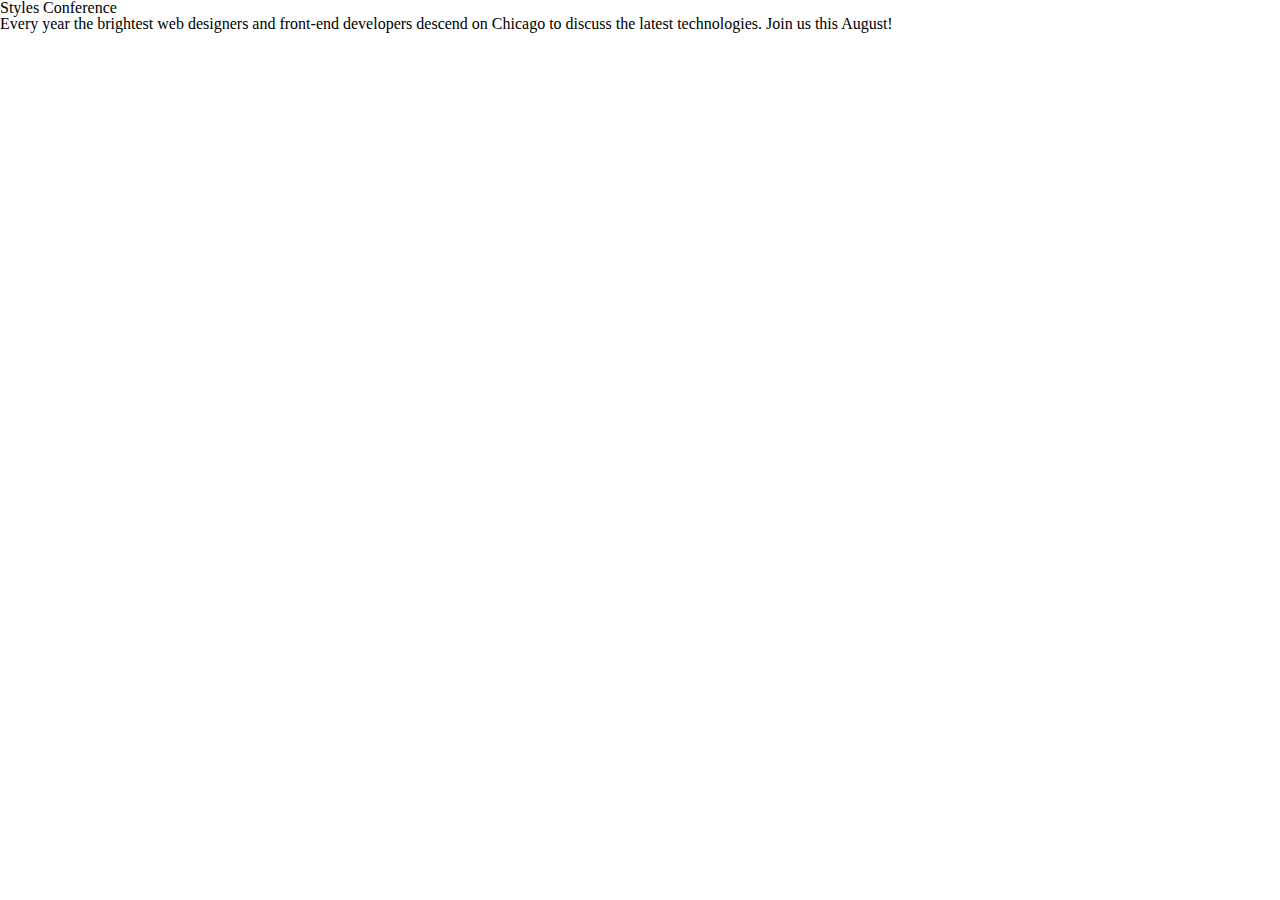
==== html_css/learn_to_code_html_css/index.html @ f119c43e "Learn to code html & css" ====
<!DOCTYPE html>
<html lang="en">
  <head>
    <meta charset="utf-8">
    <title>Styles Conference</title>
    <link rel="stylesheet" href="assets/stylesheets/main.css">
  </head>
  <body>
    <h1>Styles Conference</h1>
    <p>Every year the brightest web designers and front-end developers descend on Chicago to discuss the latest technologies. Join us this August!</p>
  </body>
</html>
---- html_css/learn_to_code_html_css/assets/stylesheets/main.css ----
/* http://meyerweb.com/eric/tools/css/reset/
   v2.0 | 20110126
   License: none (public domain)
*/

html, body, div, span, applet, object, iframe,
h1, h2, h3, h4, h5, h6, p, blockquote, pre,
a, abbr, acronym, address, big, cite, code,
del, dfn, em, img, ins, kbd, q, s, samp,
small, strike, strong, sub, sup, tt, var,
b, u, i, center,
dl, dt, dd, ol, ul, li,
fieldset, form, label, legend,
table, caption, tbody, tfoot, thead, tr, th, td,
article, aside, canvas, details, embed,
figure, figcaption, footer, header, hgroup,
menu, nav, output, ruby, section, summary,
time, mark, audio, video {
	margin: 0;
	padding: 0;
	border: 0;
	font-size: 100%;
	font: inherit;
	vertical-align: baseline;
}
/* HTML5 display-role reset for older browsers */
article, aside, details, figcaption, figure,
footer, header, hgroup, menu, nav, section {
	display: block;
}
body {
	line-height: 1;
}
ol, ul {
	list-style: none;
}
blockquote, q {
	quotes: none;
}
blockquote:before, blockquote:after,
q:before, q:after {
	content: '';
	content: none;
}
table {
	border-collapse: collapse;
	border-spacing: 0;
}
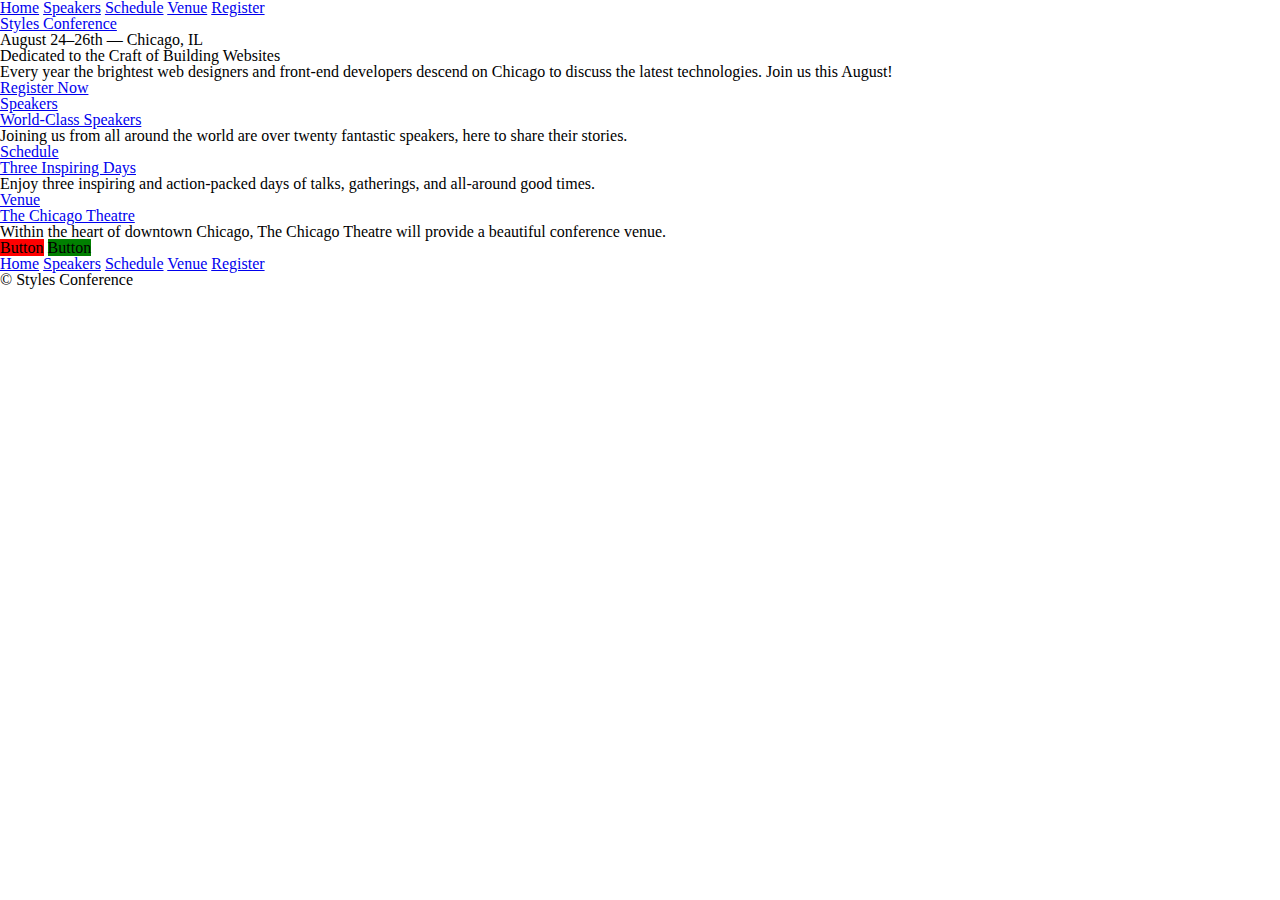
==== commit 0cc0b44b: "Add game code and more of learn to code html / css" ====
--- a/html_css/learn_to_code_html_css/index.html
+++ b/html_css/learn_to_code_html_css/index.html
@@ -6,7 +6,70 @@
     <link rel="stylesheet" href="assets/stylesheets/main.css">
   </head>
   <body>
-    <h1>Styles Conference</h1>
-    <p>Every year the brightest web designers and front-end developers descend on Chicago to discuss the latest technologies. Join us this August!</p>
+    <header>
+      <nav>
+        <a href="index.html">Home</a>
+        <a href="speakers.html">Speakers</a>
+        <a href="schedule.html">Schedule</a>
+        <a href="venue.html">Venue</a>
+        <a href="register.html">Register</a>
+      </nav>
+
+      <a href="index.html">Styles Conference</a>
+      <h3>August 24&ndash;26th &mdash; Chicago, IL</h3>
+    </header>
+
+    <section>
+      <h2>Dedicated to the Craft of Building Websites</h2>
+      <p>Every year the brightest web designers and front-end developers descend on Chicago to discuss the latest technologies. Join us this August!</p>
+      <a href="register.html">Register Now</a>
+    </section>
+
+    <section>
+      <section>
+        <a href="speakers.html">
+          <h5>Speakers</h5>
+          <h3>World-Class Speakers</h3>
+        </a>
+        <p>Joining us from all around the world are over twenty fantastic speakers, here to share their stories.</p>
+      </section>
+
+      <section>
+        <a href="schedule.html">
+          <h5>Schedule</h5>
+          <h3>Three Inspiring Days</h3>
+        </a>
+        <p>Enjoy three inspiring and action-packed days of talks, gatherings, and all-around good times.</p>
+      </section>
+
+      <section>
+        <a href="venue.html">
+          <h5>Venue</h5>
+          <h3>The Chicago Theatre</h3>
+        </a>
+        <p>Within the heart of downtown Chicago, The Chicago Theatre will provide a beautiful conference venue.</p>
+      </section>
+
+
+      <a class="btn btn-danger">Button</a>
+      <a class="btn btn-success">Button</a>
+
+
+
+
+    </section>
+
+    <footer>
+      <nav>
+        <a href="index.html">Home</a>
+        <a href="speakers.html">Speakers</a>
+        <a href="schedule.html">Schedule</a>
+        <a href="venue.html">Venue</a>
+        <a href="register.html">Register</a>
+      </nav>
+
+      <small>&copy; Styles Conference</small>
+    </footer>
+
   </body>
 </html>
--- a/html_css/learn_to_code_html_css/assets/stylesheets/main.css
+++ b/html_css/learn_to_code_html_css/assets/stylesheets/main.css
@@ -16,33 +16,44 @@
 figure, figcaption, footer, header, hgroup,
 menu, nav, output, ruby, section, summary,
 time, mark, audio, video {
-	margin: 0;
-	padding: 0;
-	border: 0;
-	font-size: 100%;
-	font: inherit;
-	vertical-align: baseline;
+  margin: 0;
+  padding: 0;
+  border: 0;
+  font-size: 100%;
+  font: inherit;
+  vertical-align: baseline;
 }
 /* HTML5 display-role reset for older browsers */
 article, aside, details, figcaption, figure,
 footer, header, hgroup, menu, nav, section {
-	display: block;
+  display: block;
 }
 body {
-	line-height: 1;
+  line-height: 1;
 }
 ol, ul {
-	list-style: none;
+  list-style: none;
 }
 blockquote, q {
-	quotes: none;
+  quotes: none;
 }
 blockquote:before, blockquote:after,
 q:before, q:after {
-	content: '';
-	content: none;
+  content: '';
+  content: none;
 }
 table {
-	border-collapse: collapse;
-	border-spacing: 0;
+  border-collapse: collapse;
+  border-spacing: 0;
 }
+
+
+.btn {
+  font-size: 16px;
+}
+.btn-danger {
+  background: red;
+}
+.btn-success {
+  background: green;
+}
